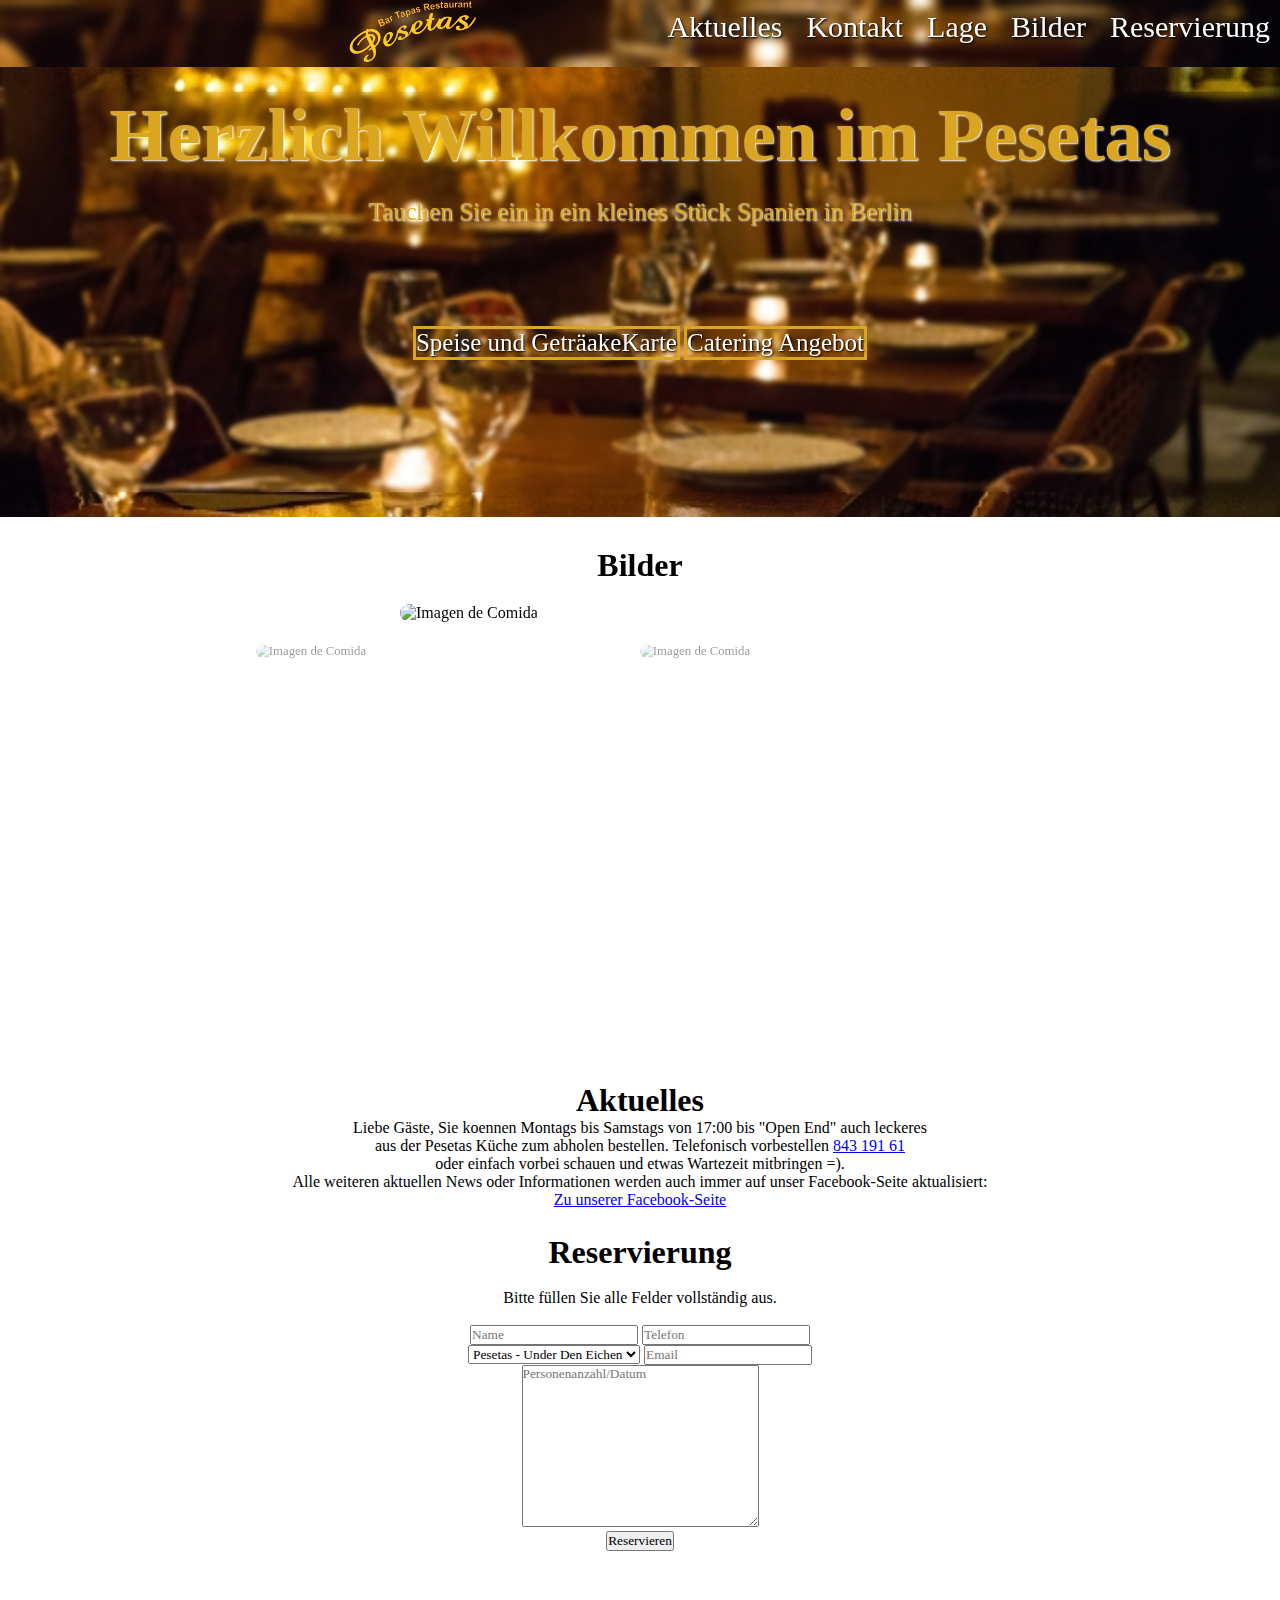
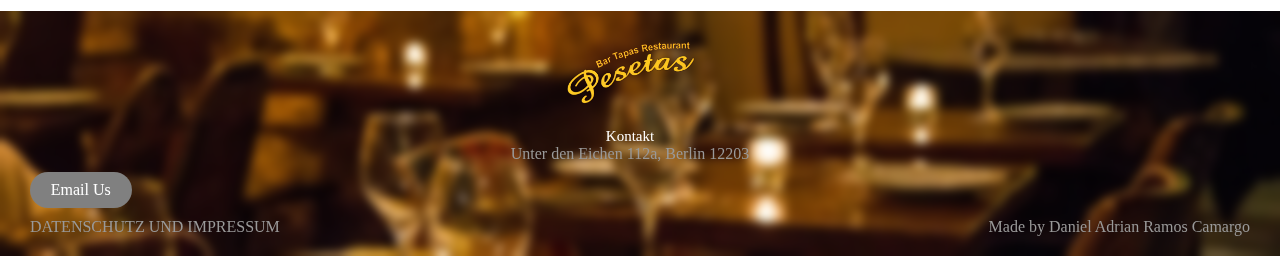
==== main.html @ fd67aea4 "hdfxgchbjk" ====
<!DOCTYPE html>
<html lang="de">

<head>
    <meta charset="UTF-8">
    <meta http-equiv="X-UA-Compatible" content="IE=edge">
    <meta name="viewport" content="width=device-width, initial-scale=1.0">
    <title>Restaurant Pesetas - Bar Tapas Restaurant Catering</title>
    <link rel="stylesheet" href="main.css">
</head>

<body>

    <div class="nav">

        <nav>
            <div class="logo">
                <img src="assets\img\logodepesetas.png" style="margin-right: 180px;" alt="Logo de Pesetas"
                    width="130" />
            </div>
            <div class="list_nav">
                <ul>
                    <li><a href="#Aktuelles">Aktuelles</a></li>
                    <li><a href="#Kontakt">Kontakt</a></li>
                    <li><a href="">Lage</a></li>
                    <li><a href="#Bilder">Bilder</a></li>
                    <li><a href="#Reservierung">Reservierung</a></li>
                </ul>
            </div>
        </nav>
    </div>

    <div class="willkommen">

        <div class="contentwill">
            <h1>Herzlich Willkommen im Pesetas</h1>

            <p>Tauchen Sie ein in ein kleines Stück Spanien in Berlin </p>

            <button>Speise und GeträakeKarte</button>
            <button>Catering Angebot</button>
        </div>

    </div>

    <main id="Bilder">
        <div class="containerbilder">
            <h1>Bilder</h1>
            <input type="radio" name="slider" id="item-1" checked>
            <input type="radio" name="slider" id="item-2">
            <input type="radio" name="slider" id="item-3">
            <input type="radio" name="slider" id="item-4">
            <input type="radio" name="slider" id="item-5">
            <div class="imgcards">
                <label class="imgcard" for="item-1" id="song-1">
                    <img src="https://encrypted-tbn0.gstatic.com/images?q=tbn:ANd9GcSZbHXvjcR3gMAgnp-ElLaABqECnUDC853I3grSJFrYD0sAh0jfzv2Ipvwrz-Tkx3MF-xs&usqp=CAU"
                        alt="Imagen de Comida">
                </label>
                <label class="imgcard" for="item-2" id="song-2">
                    <img src="https://encrypted-tbn0.gstatic.com/images?q=tbn:ANd9GcQNPymZaI_WjBVi-esqKfivm9kwX7ogNJAG-HFGjohjhhCpdJNgwYrIYNKC-LWWyxGv0xQ&usqp=CAU"
                        alt="Imagen de Comida">
                </label>
                <label class="imgcard" for="item-3" id="song-3">
                    <img src="http://pesetas-restaurant.de/content/bilder/01.jpg" alt="Imagen de Comida">
                </label>
    </main>

    <div class="aktuelles" id="Aktuelles">
        <h1>Aktuelles</h1>

        <p>Liebe Gäste,
            Sie koennen Montags bis Samstags von 17:00 bis "Open End" auch leckeres <br>
            aus der Pesetas Küche zum abholen bestellen. Telefonisch vorbestellen <a href="tel:843 191 61">843 191
                61</a><br>
            oder einfach vorbei schauen und etwas Wartezeit mitbringen =). <br>
            Alle weiteren aktuellen News oder Informationen werden auch immer auf unser Facebook-Seite aktualisiert:</p>
        <a href="https://www.facebook.com/restaurantpesetas" target="_blank">Zu unserer Facebook-Seite </a>


        <div class="formular" id="Reservierung">
            <form action="">
                <h1>Reservierung</h1>
                <br>
                <p>Bitte füllen Sie alle Felder vollständig aus.</p>
                <br>
                <input type="text" placeholder="Name" required>
                <input type="tel" name="phone" pattern="[0-9]{3}-[0-9]{3}-[0-9]{4}" placeholder="Telefon" required>
                <br>
                <select name="place">
                    <option value="Pesetas - Under Den Eichen">Pesetas - Under Den Eichen</option>
                </select>
                <input type="email" placeholder="Email" required>
                <br>
                <textarea name="" id="" cols="30" rows="10" placeholder="Personenanzahl/Datum"></textarea>
                <br>
                <button type="submit"> Reservieren</button>
            </form>
        </div>


        <footer class="footer" id="Kontakt">
            <div class="footer_content">
                <div class="footer__addr">
                    <img src="assets\img\logodepesetas.png" alt="Logo de Pesetas" width="130" />

                    <h2>Kontakt</h2>

                    <address> Unter den Eichen 112a, Berlin 12203<br>

                        <a class="footer__btn" href="mailto:info@pesetas-restaurant.de">Email Us</a>
                    </address>
                </div>

                <div class="legal">
                    <p>DATENSCHUTZ UND IMPRESSUM</p>

                    <div class="legal__links">
                        <span>Made by Daniel Adrian Ramos Camargo</span>
                    </div>
                </div>
            </div>
        </footer>

</body>

</html>
---- main.css ----
@import url("https://fonts.googleapis.com/css?family=DM+Sans:400,500,700&display=swap");

* {
    margin: 0;
    padding: 0;
    box-sizing: border-box;
    font-family: 'Open Sans';
    transition: all 0.3s ease-in-out;
    box-sizing: border-box;
}

html,
body {
    margin: 0;
    padding: 0;
    width: 100%;
    height: 100%;
}

.nav {
    background-image: url(assets/img/background.jpg);
    background-size: cover;
    background-repeat: no-repeat;
    background-position: center;
}

nav {
    display: flex;
    justify-content: end;
    backdrop-filter: blur(5px);
}

.logo img {
    text-shadow: 1px 1px 2px black;
}

ul li {
    display: inline-block;
    padding: 10px;
    font-size: 20px;
    font-family: raleway;
}

ul li a {
    text-decoration: none;
    color: white;
    text-shadow: 1px 1px 2px black;
    font-size: 30px;
}

ul li a:hover {
    color: orange;
}

.willkommen {
    height: 50%;
    padding-top: 25px;
    padding-bottom: 25px;
    text-align: center;
    justify-content: center;
    background-image: url(assets/img/background.jpg);
    background-size: cover;
    background-repeat: no-repeat;
    background-position: center;
}

.willkommen h1 {
    align-items: center;
    font-size: 75px;
    color: goldenrod;
    text-shadow: 1px 1px 2px white;
}

.contentwill{
    height: 100%;
    width: 100%;
    backdrop-filter: blur(2px);
}

.willkommen p {
    margin-top: 20px;
    align-items: center;
    font-size: 25px;
    color: goldenrod;
    text-shadow: 1px 1px 2px white;
}

.willkommen button {
    margin-top: 100px;
    align-items: center;
    font-size: 25px;
    border: 3px goldenrod solid;
    background-color: transparent;
    color: white;
    text-shadow: 1px 1px 2px black;
}

.aktuelles {
    height: 35%;
    width: 100%;
    padding-top: 25px;
    padding-bottom: 25px;
    background-color: white;
    text-align: center;
}

.aktuelles h1 {
    align-items: center;
}





main {
    margin: 0;
    padding: 0;
    width: 100%;
    height: 60%;
    display: flex;
    align-items: center;
    justify-content: center;
    padding: 30px 10px;
    font-family: 'DM Sans', sans-serif;
    transition: background .4s ease-in;

}

.containerbilder h1 {
    margin-bottom: 20px;
}

input[type=radio] {
    display: none;
}

.imgcard {
    position: absolute;
    width: 60%;
    height: 100%;
    left: 0;
    right: 0;
    margin: auto;
    transition: transform .4s ease;
    cursor: pointer;
}

.containerbilder {
    width: 100%;
    max-width: 800px;
    max-height: 600px;
    height: 100%;
    transform-style: preserve-3d;
    display: flex;
    justify-content: center;
    flex-direction: column;
    align-items: center;
}

.imgcards {
    position: relative;
    width: 100%;
    height: 100%;
    margin-bottom: 20px;
}

.containerbilder img {
    width: 100%;
    height: 100%;
    border-radius: 10px;
    object-fit: cover;
}

#item-1:checked~.imgcards #song-3,
#item-2:checked~.imgcards #song-1,
#item-3:checked~.imgcards #song-2 {
    transform: translatex(-40%) scale(.8);
    opacity: .4;
    z-index: 0;
}

#item-1:checked~.imgcards #song-2,
#item-2:checked~.imgcards #song-3,
#item-3:checked~.imgcards #song-1 {
    transform: translatex(40%) scale(.8);
    opacity: .4;
    z-index: 0;
}

#item-1:checked~.imgcards #song-1,
#item-2:checked~.imgcards #song-2,
#item-3:checked~.imgcards #song-3 {
    transform: translatex(0) scale(1);
    opacity: 1;
    z-index: 1;
}


.formular {
    height: 150%;
    padding-top: 25px;
    padding-bottom: 25px;
    text-align: center;
    margin-bottom: 5px;
}


.footer {
    display: flex;
    flex-flow: row wrap;
    color: white;
    margin-bottom: 0;
    background-image: url(assets/img/background.jpg);
    background-size: cover;
    background-repeat: no-repeat;
    background-position: center;
}

.footer_content {
    backdrop-filter: blur(5px);
    width: 100%;
    height: 100%;
    padding: 30px 30px 20px 30px;
}

.footer__addr {
    margin-right: 1.25em;
}

.footer__logo {
    font-family: 'Pacifico', cursive;
    font-weight: 400;
    text-transform: lowercase;
    font-size: 1.5rem;
}

.footer__addr h2 {
    margin-top: 1.3em;
    font-size: 15px;
    font-weight: 400;
}

.nav__title {
    font-weight: 400;
    font-size: 15px;
}

.footer address {
    font-style: normal;
    color: #999;
}

.footer__btn {
    display: flex;
    align-items: center;
    justify-content: center;
    height: 36px;
    max-width: max-content;
    background-color: grey;
    border-radius: 100px;
    color: white;
    line-height: 0;
    margin: 0.6em 0;
    font-size: 1rem;
    padding: 0 1.3em;
}

.footer ul {
    list-style: none;
    padding-left: 0;
}


.footer a {
    text-decoration: none;
}

.footer__nav {
    display: flex;
    flex-flow: row wrap;
}

.footer__nav>* {
    flex: 1 50%;
    margin-right: 1.25em;
}


.nav__ul--extra {
    column-count: 2;
    column-gap: 1.25em;
}

.legal {
    display: flex;
    flex-wrap: wrap;
    color: #999;
}

.legal__links {
    display: flex;
    align-items: center;
}


@media screen and (min-width: 24.375em) {
    .legal .legal__links {
        margin-left: auto;
    }
}

.footer__addr {
    flex: 1 0px;
}
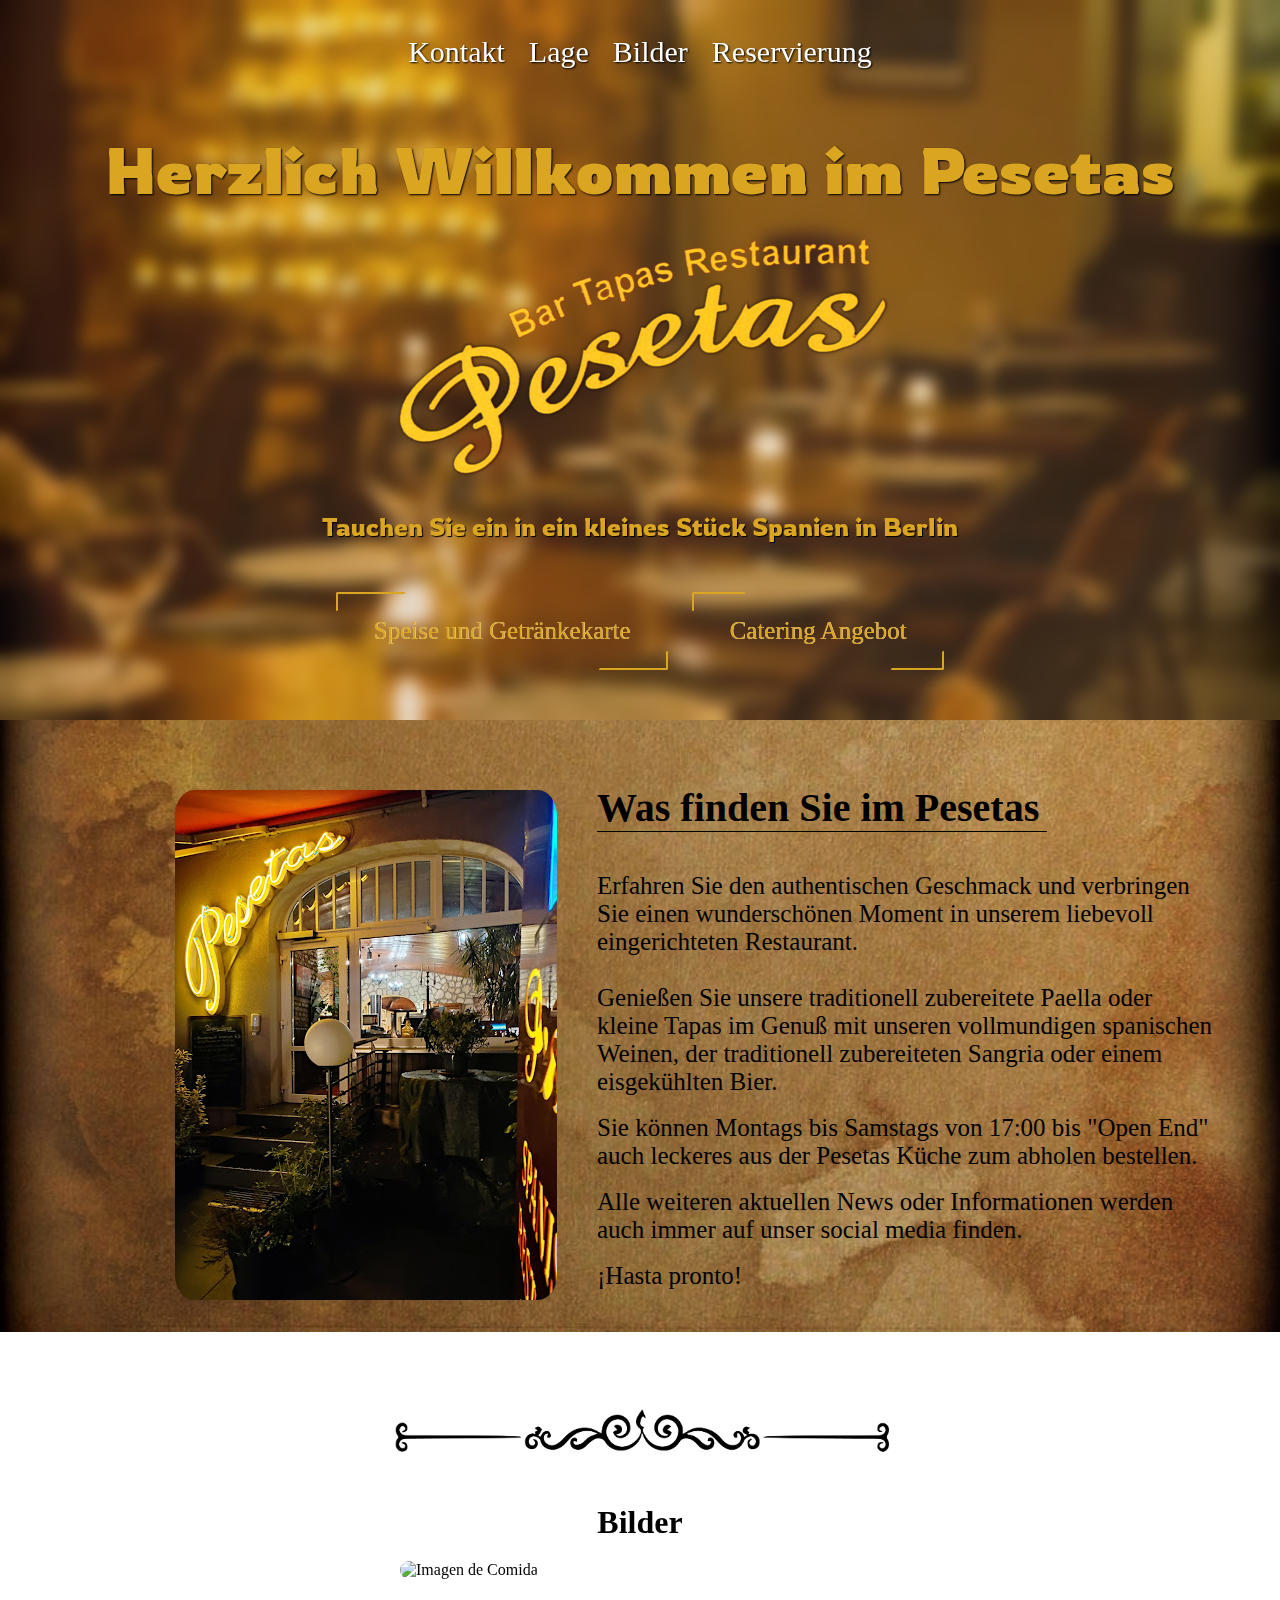
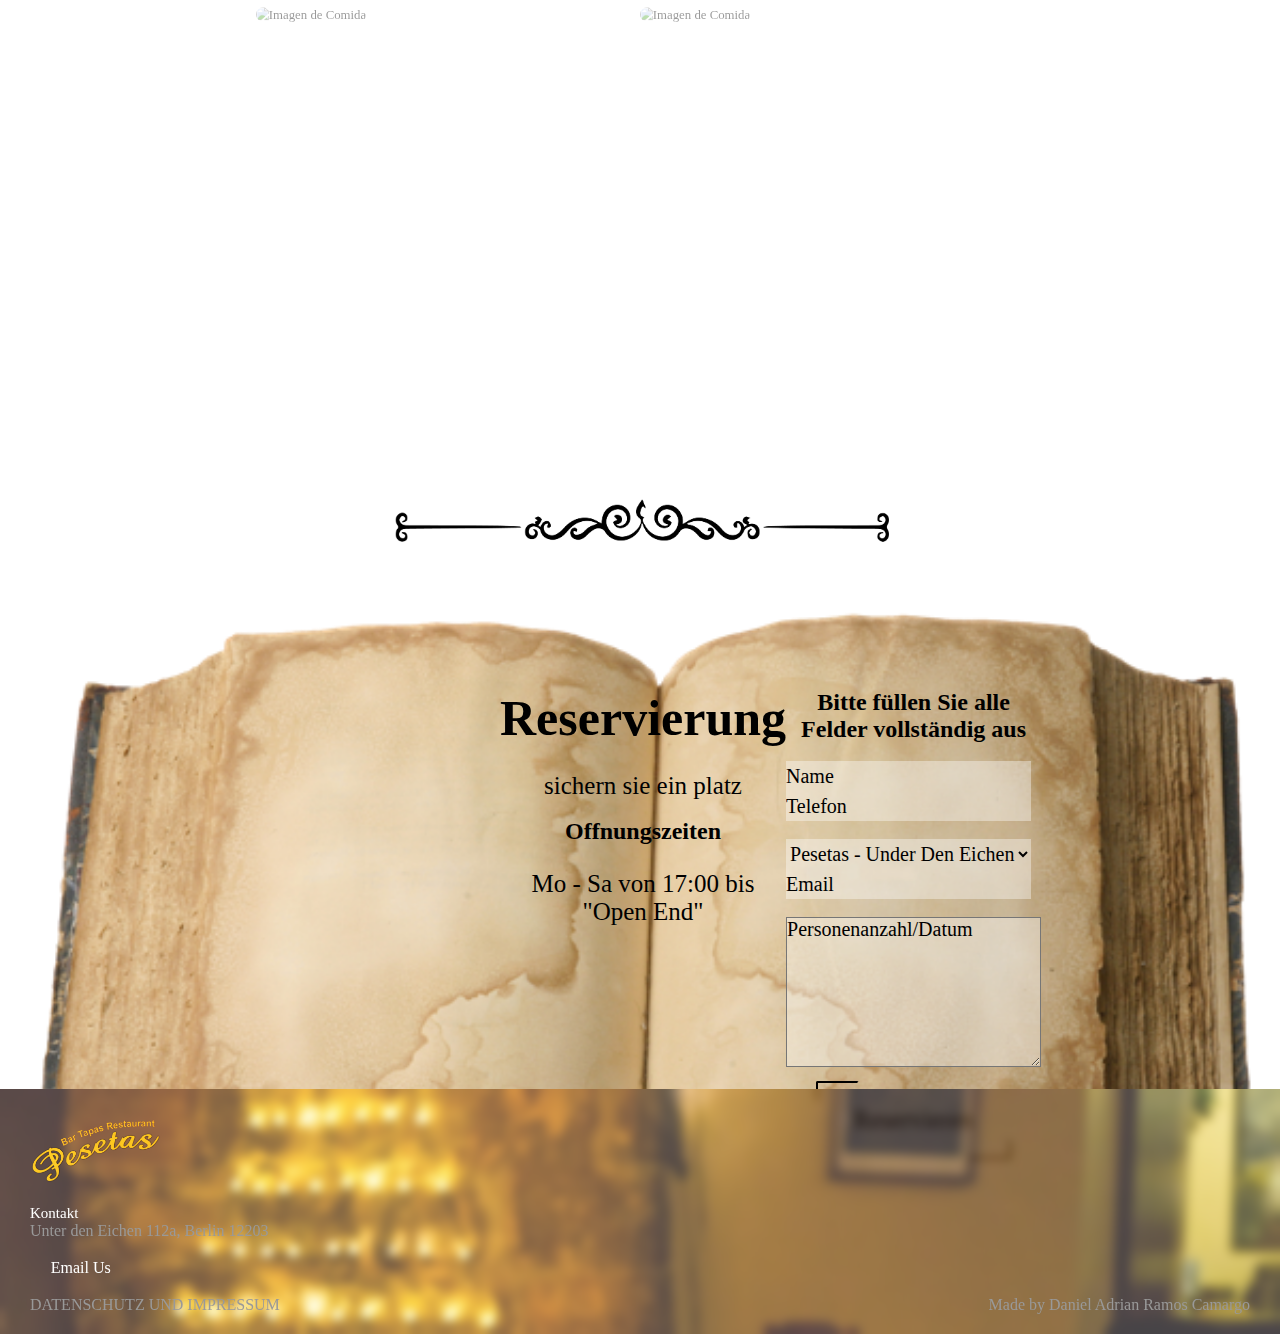
==== commit 97db7364: "version 0" ====
--- a/main.html
+++ b/main.html
@@ -11,36 +11,68 @@
 
 <body>
 
-    <div class="nav">
 
-        <nav>
+    <div class="willkommen">
+        <div class="contentwill">
+            <div class="nav">
+                <nav>
+                    <div class="list_nav">
+                        <ul>
+                            <li><a href="#Kontakt">Kontakt</a></li>
+                            <li><a href="">Lage</a></li>
+                            <li><a href="#Bilder">Bilder</a></li>
+                            <li><a href="#Reservierung">Reservierung</a></li>
+                        </ul>
+                    </div>
+                </nav>
+            </div>
+            <h1>Herzlich Willkommen im Pesetas</h1>
+
             <div class="logo">
-                <img src="assets\img\logodepesetas.png" style="margin-right: 180px;" alt="Logo de Pesetas"
-                    width="130" />
+                <img src="assets\img\logodepesetas.png" alt="Logo de Pesetas" width="500" />
             </div>
-            <div class="list_nav">
-                <ul>
-                    <li><a href="#Aktuelles">Aktuelles</a></li>
-                    <li><a href="#Kontakt">Kontakt</a></li>
-                    <li><a href="">Lage</a></li>
-                    <li><a href="#Bilder">Bilder</a></li>
-                    <li><a href="#Reservierung">Reservierung</a></li>
-                </ul>
-            </div>
-        </nav>
+            <p>Tauchen Sie ein in ein kleines Stück Spanien in Berlin </p>
+
+            <button class="button type3">Speise und Getränkekarte</button>
+            <button class="button type3">Catering Angebot</button>
+        </div>
+
     </div>
 
-    <div class="willkommen">
+    <div class="about">
 
-        <div class="contentwill">
-            <h1>Herzlich Willkommen im Pesetas</h1>
+        <div class="imgabout">
+            <img src="assets/img/IMG_20221029_190215.jpg" alt="Pesetas Restaurant">
+        </div>
+        <div class="textoabout">
+            <h1> Was finden Sie im Pesetas</h1>
 
-            <p>Tauchen Sie ein in ein kleines Stück Spanien in Berlin </p>
-
-            <button>Speise und GeträakeKarte</button>
-            <button>Catering Angebot</button>
+            <p>Erfahren Sie den authentischen Geschmack und verbringen Sie einen wunderschönen
+                Moment in unserem liebevoll eingerichteten Restaurant. <br> <br>
+                Genießen Sie unsere traditionell zubereitete Paella oder kleine Tapas im Genuß mit unseren vollmundigen
+                spanischen Weinen,
+                der traditionell zubereiteten Sangria oder einem eisgekühlten Bier.
+            </p>
+            <br>
+            <p>
+                Sie können Montags bis Samstags von 17:00 bis "Open End" auch leckeres
+aus der Pesetas Küche zum abholen bestellen.
+            </p>
+            <br>
+            <p>
+                Alle weiteren aktuellen News oder Informationen werden auch immer auf unser social media
+                finden.
+            </p>
+            <br>
+            <p>
+                ¡Hasta pronto!
+            </p>
         </div>
 
+    </div>
+
+    <div class="borderline">
+        <img src="assets/img/Pngtreeblack_line_border_8053699.png" alt="borderLine">
     </div>
 
     <main id="Bilder">
@@ -65,61 +97,60 @@
                 </label>
     </main>
 
-    <div class="aktuelles" id="Aktuelles">
-        <h1>Aktuelles</h1>
+    <div class="borderline">
+        <img src="assets/img/Pngtreeblack_line_border_8053699.png" alt="borderLine">
+    </div>
 
-        <p>Liebe Gäste,
-            Sie koennen Montags bis Samstags von 17:00 bis "Open End" auch leckeres <br>
-            aus der Pesetas Küche zum abholen bestellen. Telefonisch vorbestellen <a href="tel:843 191 61">843 191
-                61</a><br>
-            oder einfach vorbei schauen und etwas Wartezeit mitbringen =). <br>
-            Alle weiteren aktuellen News oder Informationen werden auch immer auf unser Facebook-Seite aktualisiert:</p>
-        <a href="https://www.facebook.com/restaurantpesetas" target="_blank">Zu unserer Facebook-Seite </a>
-
-
-        <div class="formular" id="Reservierung">
+    <div class="formular" id="Reservierung">
+        <div class="formtext">
+            <h1>Reservierung</h1>
+            <p>sichern sie ein platz</p>
+            <br>
+            <h2>Offnungszeiten</h2>
+            <p>Mo - Sa von 17:00 bis "Open End"</p>
+        </div>
+        <div class="form">
             <form action="">
-                <h1>Reservierung</h1>
-                <br>
-                <p>Bitte füllen Sie alle Felder vollständig aus.</p>
+                <h2>Bitte füllen Sie alle Felder vollständig aus</h2>
                 <br>
                 <input type="text" placeholder="Name" required>
-                <input type="tel" name="phone" pattern="[0-9]{3}-[0-9]{3}-[0-9]{4}" placeholder="Telefon" required>
-                <br>
+                <input type="tel" name="phone" placeholder="Telefon" required>
+                <br><br>
                 <select name="place">
                     <option value="Pesetas - Under Den Eichen">Pesetas - Under Den Eichen</option>
                 </select>
                 <input type="email" placeholder="Email" required>
+                <br><br>
+                <textarea name="" id="" cols="47" rows="10" placeholder="Personenanzahl/Datum"></textarea>
                 <br>
-                <textarea name="" id="" cols="30" rows="10" placeholder="Personenanzahl/Datum"></textarea>
-                <br>
-                <button type="submit"> Reservieren</button>
+                <button type="submit", class="button type4"> Reservieren</button>
             </form>
         </div>
+    </div>
 
 
-        <footer class="footer" id="Kontakt">
-            <div class="footer_content">
-                <div class="footer__addr">
-                    <img src="assets\img\logodepesetas.png" alt="Logo de Pesetas" width="130" />
+    <footer class="footer" id="Kontakt">
+        <div class="footer_content">
+            <div class="footer__addr">
+                <img src="assets\img\logodepesetas.png" alt="Logo de Pesetas" width="130" />
 
-                    <h2>Kontakt</h2>
+                <h2>Kontakt</h2>
 
-                    <address> Unter den Eichen 112a, Berlin 12203<br>
+                <address> Unter den Eichen 112a, Berlin 12203<br>
 
-                        <a class="footer__btn" href="mailto:info@pesetas-restaurant.de">Email Us</a>
-                    </address>
-                </div>
+                    <a class="footer__btn" href="mailto:info@pesetas-restaurant.de">Email Us</a>
+                </address>
+            </div>
 
-                <div class="legal">
-                    <p>DATENSCHUTZ UND IMPRESSUM</p>
+            <div class="legal">
+                <p>DATENSCHUTZ UND IMPRESSUM</p>
 
-                    <div class="legal__links">
-                        <span>Made by Daniel Adrian Ramos Camargo</span>
-                    </div>
+                <div class="legal__links">
+                    <span>Made by Daniel Adrian Ramos Camargo</span>
                 </div>
             </div>
-        </footer>
+        </div>
+    </footer>
 
 </body>
 
--- a/main.css
+++ b/main.css
@@ -1,9 +1,14 @@
 @import url("https://fonts.googleapis.com/css?family=DM+Sans:400,500,700&display=swap");
+@import url("https://fonts.googleapis.com/css?family=Raleway");
+@import url('https://fonts.googleapis.com/css2?family=Playfair+Display:ital@1&family=Source+Serif+Pro:wght@200&display=swap');
+@import url('https://fonts.googleapis.com/css2?family=Abril+Fatface&display=swap');
+@import url('https://fonts.googleapis.com/css2?family=Rowdies:wght@300&display=swap');
+
+
 
 * {
     margin: 0;
     padding: 0;
-    box-sizing: border-box;
     font-family: 'Open Sans';
     transition: all 0.3s ease-in-out;
     box-sizing: border-box;
@@ -11,26 +16,39 @@
 
 html,
 body {
-    margin: 0;
-    padding: 0;
-    width: 100%;
-    height: 100%;
-}
-
-.nav {
+    width: 100%;
+    height: 100%;
+    background: url(assets/img/1.jpg) no-repeat center center fixed;
+    background-size: cover;
+    background-repeat: no-repeat;
+}
+
+.willkommen {
+    position: relative;
+    height: 80%;
+    text-align: center;
+    justify-content: center;
+}
+
+.willkommen::before{
+    content: "";
     background-image: url(assets/img/background.jpg);
     background-size: cover;
-    background-repeat: no-repeat;
-    background-position: center;
+    position: absolute;
+    top: 0px;
+    right: 0px;
+    bottom: 0px;
+    left: 0px;
+    opacity: 0.74;
 }
 
 nav {
     display: flex;
-    justify-content: end;
-    backdrop-filter: blur(5px);
+    justify-content: center;
 }
 
 .logo img {
+    margin-top: 25PX;
     text-shadow: 1px 1px 2px black;
 }
 
@@ -52,78 +70,146 @@
     color: orange;
 }
 
-.willkommen {
-    height: 50%;
+.willkommen h1 {
+    padding-top: 50px;
+    align-items: center;
+    font-size: 65px;
+    color: goldenrod;
+    text-shadow: 1px 1px 2px black;
+    font-family: 'Rowdies', cursive;
+    ;
+}
+
+.contentwill {
     padding-top: 25px;
-    padding-bottom: 25px;
-    text-align: center;
-    justify-content: center;
-    background-image: url(assets/img/background.jpg);
-    background-size: cover;
-    background-repeat: no-repeat;
-    background-position: center;
-}
-
-.willkommen h1 {
-    align-items: center;
-    font-size: 75px;
-    color: goldenrod;
-    text-shadow: 1px 1px 2px white;
-}
-
-.contentwill{
-    height: 100%;
-    width: 100%;
-    backdrop-filter: blur(2px);
+    height: 100%;
+    width: 100%;
+    backdrop-filter: blur(8px);
 }
 
 .willkommen p {
-    margin-top: 20px;
+    margin-top: 30px;
     align-items: center;
     font-size: 25px;
     color: goldenrod;
-    text-shadow: 1px 1px 2px white;
+    text-shadow: 0.5px 0.5px 1px black;
+    font-family: 'Rowdies', cursive;
 }
 
 .willkommen button {
-    margin-top: 100px;
-    align-items: center;
+    position: relative;
+    padding: 1em 1.5em;
+    border: none;
+    background-color: transparent;
+    cursor: pointer;
+    outline: none;
     font-size: 25px;
-    border: 3px goldenrod solid;
-    background-color: transparent;
-    color: white;
-    text-shadow: 1px 1px 2px black;
-}
-
-.aktuelles {
-    height: 35%;
-    width: 100%;
-    padding-top: 25px;
-    padding-bottom: 25px;
-    background-color: white;
-    text-align: center;
-}
-
-.aktuelles h1 {
-    align-items: center;
-}
-
-
-
-
+    margin-top: 50px;
+    margin-left: 10px;
+    margin-right: 10px;
+}
+
+.button.type3 {
+    color: goldenrod;
+    text-shadow: 0.25px 0.25px 0.5px white;
+}
+
+.button.type3.type3::after,
+.button.type3.type3::before {
+    content: "";
+    display: block;
+    position: absolute;
+    width: 20%;
+    height: 20%;
+    border: 2px solid;
+    transition: all 0.6s ease;
+    border-radius: 2px;
+}
+
+.button.type3.type3::after {
+    bottom: 0;
+    right: 0;
+    border-top-color: transparent;
+    border-left-color: transparent;
+    border-bottom-color: goldenrod;
+    border-right-color: goldenrod;
+}
+
+.button.type3.type3::before {
+    top: 0;
+    left: 0;
+    border-bottom-color: transparent;
+    border-right-color: transparent;
+    border-top-color: goldenrod;
+    border-left-color: goldenrod;
+}
+
+.button.type3.type3:hover:after,
+.button.type3.type3:hover:before {
+    border-bottom-color: goldenrod;
+    border-right-color: goldenrod;
+    border-top-color: goldenrod;
+    border-left-color: goldenrod;
+    width: 100%;
+    height: 100%;
+}
+
+.about {
+    display: flex;
+    justify-content: center;
+    align-items: center;
+    padding-left: 150px;
+    padding-right: 25px;
+}
+
+.imgabout {
+    margin-top: 70px;
+    padding-left: 25px;
+    margin-bottom: 50px;
+}
+
+.imgabout img {
+    border-radius: 5%;
+}
+
+.textoabout {
+    padding-left: 40px;
+    padding-right: 40px;
+}
+
+.textoabout h1 {
+    font-size: 40px;
+    margin-bottom: 40px;
+    border-bottom: 1px black solid;
+    width: 450px;
+}
+
+.textoabout p {
+    margin-bottom: 0px;
+    font-size: 25px;
+    font-weight: 500;
+}
+
+.borderline {
+    width: 100%;
+    padding-top: 0;
+    display: flex;
+    justify-content: center;
+}
+
+.borderline img {
+    height: 150px;
+    width: 40%;
+}
 
 main {
-    margin: 0;
-    padding: 0;
     width: 100%;
     height: 60%;
     display: flex;
     align-items: center;
     justify-content: center;
-    padding: 30px 10px;
     font-family: 'DM Sans', sans-serif;
     transition: background .4s ease-in;
-
 }
 
 .containerbilder h1 {
@@ -195,25 +281,159 @@
     z-index: 1;
 }
 
+.aktuelles {
+    height: 20%;
+    width: 100%;
+    text-align: center;
+}
+
+.aktuelles h1 {
+    align-items: center;
+}
+
+.aktuelles p {
+    margin-top: 30px;
+}
+
 
 .formular {
-    height: 150%;
+    height: 55%;
+    width: 100%;
     padding-top: 25px;
-    padding-bottom: 25px;
     text-align: center;
-    margin-bottom: 5px;
-}
-
+    display: flex;
+    justify-content: space-between;
+    background-image: url(assets/img/pngwing.com.png);
+    background-size: cover;
+
+}
+
+.formtext {
+    margin-top: 20px;
+    margin-left: 500px;
+}
+
+.formtext h1 {
+    margin-top: 50px;
+    font-size: 50px;
+}
+
+.formtext p {
+    margin-top: 25px;
+    font-size: 25px;
+}
+
+.form{
+    margin-top: 70px;
+    margin-right: 340px;
+}
+
+.form input {
+    height: 30px;
+    background-color: transparent;
+    border: transparent;
+    margin-right: 10px;
+    font-size: 20px;
+    background-color: rgba(255, 255, 255, 0.384);
+}
+
+::placeholder{
+    color: black;
+}
+
+.form select {
+    height: 30px;
+    background-color: transparent;
+    border: transparent;
+    margin-right: 10px;
+    font-size: 20px;
+    background-color: rgba(255, 255, 255, 0.384);
+}
+
+.form textarea {
+    background-color: transparent;
+    height: 150px;
+    width: 100%;
+    font-size: 20px;
+    background-color: rgba(255, 255, 255, 0.384);
+}
+
+.form button {
+    position: relative;
+    padding: 1em 1.5em;
+    border: none;
+    background-color: transparent;
+    cursor: pointer;
+    outline: none;
+    font-size: 25px;
+    margin-top: 10px;
+    margin-left: 10px;
+    margin-right: 10px;
+
+}
+
+.button.type4 {
+    color: black;
+}
+
+.button.type4.type4::after,
+.button.type4.type4::before {
+    content: "";
+    display: block;
+    position: absolute;
+    width: 20%;
+    height: 20%;
+    border: 2px solid;
+    transition: all 0.6s ease;
+    border-radius: 2px;
+}
+
+.button.type4.type4::after {
+    bottom: 0;
+    right: 0;
+    border-top-color: transparent;
+    border-left-color: transparent;
+    border-bottom-color: black;
+    border-right-color: black;
+}
+
+.button.type4.type4::before {
+    top: 0;
+    left: 0;
+    border-bottom-color: transparent;
+    border-right-color: transparent;
+    border-top-color: black;
+    border-left-color: black;
+}
+
+.button.type4.type4:hover:after,
+.button.type4.type4:hover:before {
+    border-bottom-color: black;
+    border-right-color: black;
+    border-top-color: black;
+    border-left-color: black;
+    width: 100%;
+    height: 100%;
+}
 
 .footer {
+    position: relative;
     display: flex;
     flex-flow: row wrap;
     color: white;
     margin-bottom: 0;
+}
+
+.footer::before{
+    content: "";
     background-image: url(assets/img/background.jpg);
     background-size: cover;
-    background-repeat: no-repeat;
-    background-position: center;
+    position: absolute;
+    top: 0px;
+    right: 0px;
+    bottom: 0px;
+    left: 0px;
+    opacity: 0.74;
 }
 
 .footer_content {
@@ -256,7 +476,6 @@
     justify-content: center;
     height: 36px;
     max-width: max-content;
-    background-color: grey;
     border-radius: 100px;
     color: white;
     line-height: 0;
